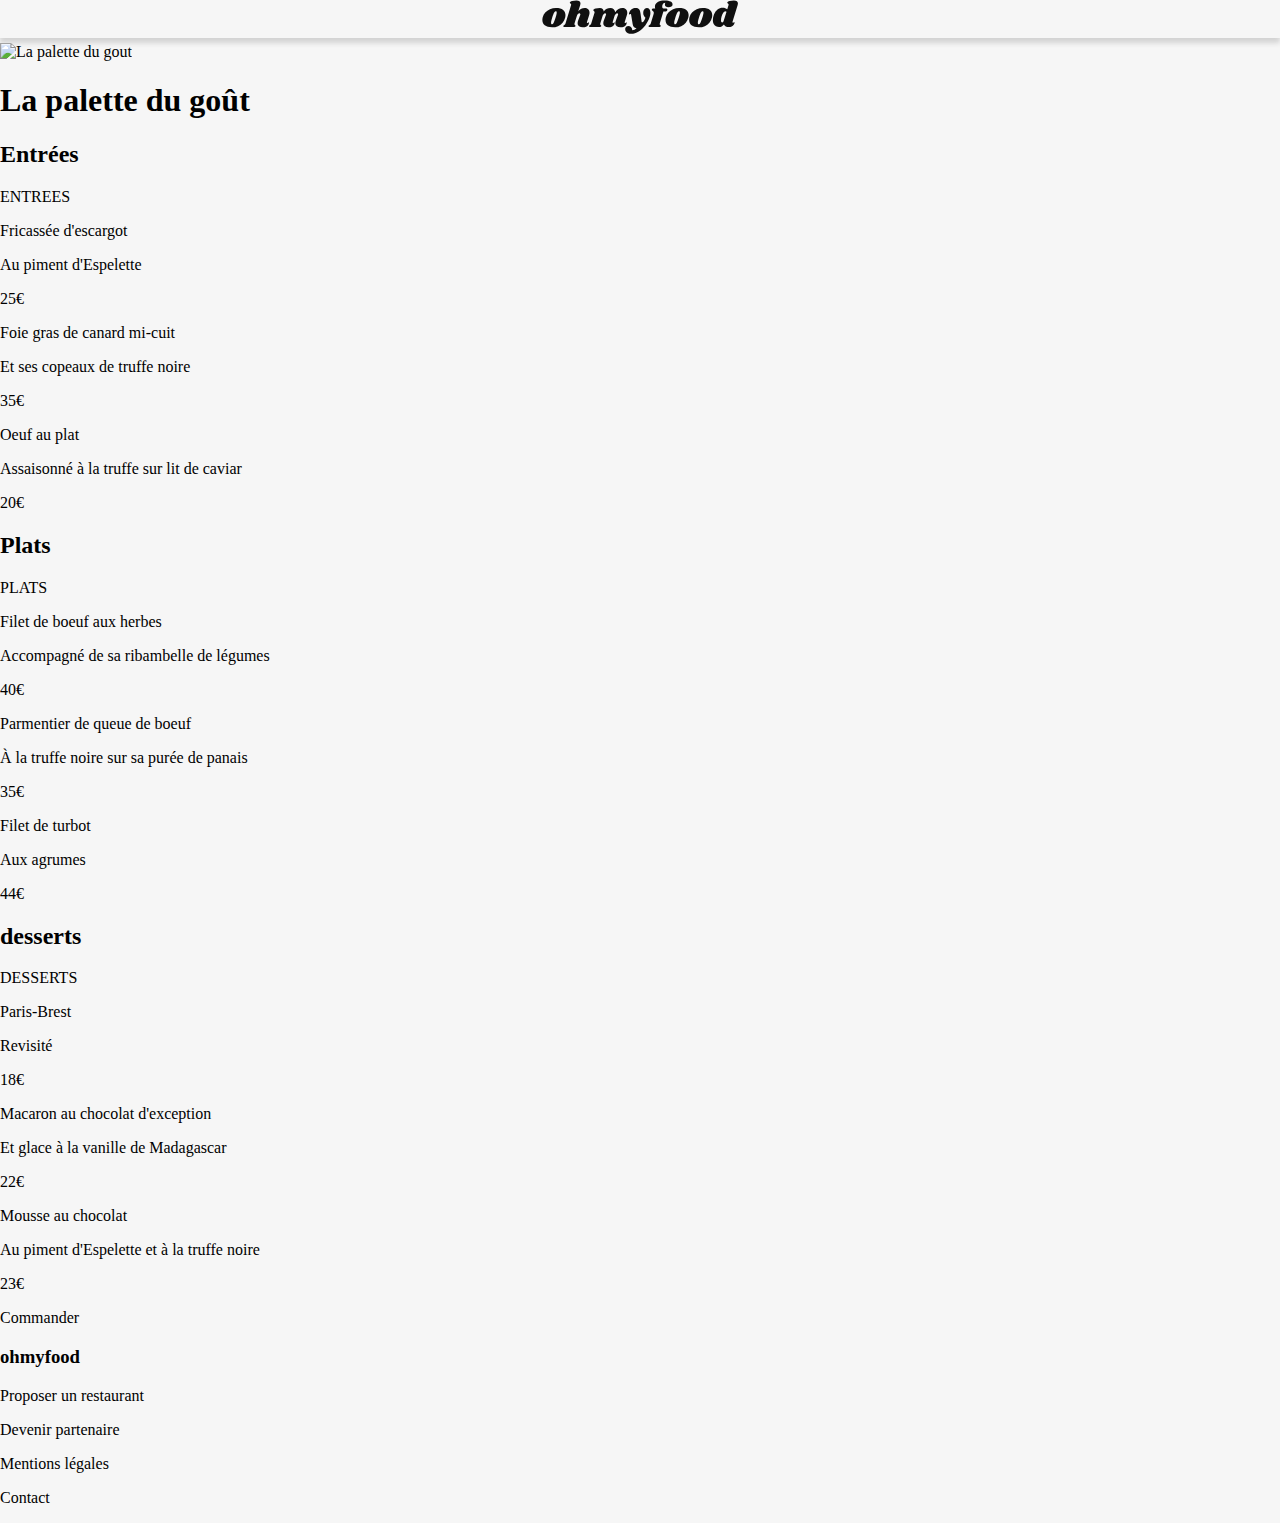
==== menu1-la-palette-du-gout.html @ bef1b3cd "commit sur master" ====
<!DOCTYPE html>
<html lang="fr">
<head>
   <meta charset="UTF-8">
   <meta http-equiv="X-UA-Compatible" content="IE=edge">
   <meta name="viewport" content="width=device-width, initial-scale=1.0">
   <title>Ohmyfood-La Palette du gout</title>
   <script src="https://kit.fontawesome.com/ac33e92e0d.js" crossorigin="anonymous"></script>
   <link rel="stylesheet" href="css/menu1.css">
</head>
<body> 
    <header>
        <div class="header" >
            <div class="retour"></div>
                <a href ="index.html">
                    <i class="fas fa-arrow-left"></i>
                </a>
            </div> 
            <div class="logo">
                <div class="logo"><img src="img/Logo/ohmyfood@2x.svg" alt="Ohmyfood"></div>
            </div>                  
    </header>
    <main>
    <div class="img">
        <div class="cartes-img"><img src="img/Restaurants/La palette du gout.jpg" alt="La palette du gout"/></div>               
        </div>
        <div class="gastronomie">
                
                <article class="gastronomie-carte"> 
                <h1>La palette du goût</h1>
                <div class="Conteneur-coeur">
                    <i class="fas fa-heart coeurplein"></i>
                    <i class="far fa-heart coeurvide"></i>
                </div>
                <section class="entree">
                    <h2 class="vue-laterale">Entrées</h2>
                        <p class="sous-titre">ENTREES</p>
                    <div class="choix-entree">
                        <div class="visible">
                            <div class="nom">
                                <p class="gras">Fricassée d'escargot</p>
                            </div>
                            <div class="prix-détail">
                                <div class="detail">
                                    <p>Au piment d'Espelette</p>
                                </div>
                                <div class="prix-gras">
                                    <p>25€</p>
                                </div>
                            </div>  
                        </div>  
                        <div class="validation">
                            <i class="fas fa-check-circle rotation"></i>
                        </div>
                    </div>
                    <div class="choix-entree">
                        <div class="visible">
                            <div class="nom">
                                <p class="gras">Foie gras de canard mi-cuit</p>
                            </div>
                            <div class="prix-detail">
                                <div class="detail">
                                    <p>Et ses copeaux de truffe noire</p>
                                </div>
                                <div class="prix-gras">
                        <p>35€</p>
                    </div>
                    </div>
                    </div>
                    <div class="validation">
                        <i class="fas fa-check-circle rotation"></i>
                    </div>    
                    </div>
                    <div class="choix-entree">
                    <div class="visible">
                    <div class="nom">
                        <p class="gras">Oeuf au plat </p>
                    </div>
                    <div class="prix-detail">
                    <div class="detail">
                        <p>Assaisonné à la truffe sur lit de caviar</p>
                    </div>
                    <div class="prix-gras">
                        <p>20€</p>
                    </div>
                    </div> 
                    </div>
                    <div class="validation">
                        <i class="fas fa-check-circle rotation"></i>
                    </div>       
                    </div>
                    </section>
                    <section class="plat">
                        <h2 class="vue-laterale">Plats</h2>  
                        <p class="sous-titre">PLATS</p>
                        <div class="choix-plat">
                            <div class="visible">
                                <div class="nom">
                                    <p class="gras">Filet de boeuf aux herbes</p>
                                </div>
                                <div class="prix-detail">
                                    <div class="detail"> 
                                        <p>Accompagné de sa ribambelle de légumes</p>
                                    </div>                                    
                                    <div class="prix-gras">
                                        <p>40€</p>
                                    </div>
                                </div> 
                            </div>  
                            <div class="validation">
                                <i class="fas fa-check-circle rotation"></i>
                            </div>                                
                        </div>
                        <div class="choix-plat">
                            <div class="visible">
                                <div class="nom">
                                    <p class="gras">Parmentier de queue de boeuf</p>
                                </div>
                                <div class="prix-detail">
                                    <div class="detail"> 
                                        <p>À la truffe noire sur sa purée de panais</p>
                                    </div>
                                    <div class="prix-gras">
                                        <p>35€</p>
                                    </div>
                                </div>
                            </div>
                            <div class="validation">
                                <i class="fas fa-check-circle rotation"></i>
                            </div>       
                        </div>
                        <div class="choix-plat">
                            <div class="visible">
                                <div class="intitule">
                                    <p class="gras">Filet de turbot</p>
                                </div>
                                <div class="prix-detail">
                                    <div class="detail"> 
                                        <p>Aux agrumes</p>
                                    </div>
                                    <div class="prix-gras">
                                        <p>44€</p>
                                    </div>
                                </div>
                            </div>
                            <div class="validation">
                                <i class="fas fa-check-circle rotation"></i>
                            </div>       
                        </div>
                    </section>

                    <section class="desserts">
                        <h2 class="vue-laterale">desserts</h2>
                        <p class="sous-titre">DESSERTS</p>
                        <div class="choix-dessert">
                            <div class="visible">
                                <div class="nom">
                                    <p class="gras">Paris-Brest</p>
                                </div>
                                <div class="prix-detail">
                                    <div class="detail"> 
                                        <p>Revisité</p>
                                    </div>
                                    <div class="prix-gras">
                                        <p>18€</p>
                                    </div>
                                </div>
                            </div>
                            <div class="validation">
                                <i class="fas fa-check-circle rotation"></i>
                            </div>       
                        </div>
                        <div class="choix-desserts">
                            <div class="visible">
                                <div class="nom">
                                    <p class="gras">Macaron au chocolat d'exception</p>
                                </div>
                                <div class="prix-detail">
                                    <div class="detail"> 
                                        <p>Et glace à la vanille de Madagascar</p>
                                    </div>
                                    <div class="prix-gras">
                                        <p>22€</p>
                                    </div>
                                </div>
                            </div>
                            <div class="validation>
                                <i class="fas fa-check-circle rotation"></i>
                            </div>           
                        </div>
                        <div class="choix-dessert">
                            <div class="visible">
                                <div class="nom">
                                    <p class="gras">Mousse au chocolat</p>
                                </div>
                                <div class="prix-detail">
                                    <div class="detail"> 
                                        <p>Au piment d'Espelette et à la truffe noire</p>
                                    </div>    
                                    <div class="prix-gras">
                                        <p>23€</p>
                                    </div>
                                </div>   
                            </div>
                            <div class="validation">
                                <i class="fas fa-check-circle rotation"></i>
                            </div>     
                        </div>
                    </section>
                </article> 
                <div class="commander">
                <div class="commander-entree"> 
                    <a href="#"><p>Commander</p></a>
                </div>
                </div>
            </div>
        </main>   
<!-- PIED DE PAGE -->
        <footer class="footer">
        <h3>ohmyfood</h3>
        <div class="footer-rangee">
            <a href="#">
        <div class="footer-rangee-du-bas">
                    <i class="fas fa-utensils"></i>
                    <p>Proposer un restaurant</p>
        </div>
        </a>
        <a href="#">
        <div class="footer-rangee-du-bas">
            <i class="fas fa-hands-helping"></i>
            <p>Devenir partenaire</p>
        </div>
        </a>
        <a href="#">
        <div>
            <p>Mentions légales</p>
        </div>
        </a>
        <a href="mailto:contact@ohmyfood.fr">
        <div>
            <p>Contact</p>
        </div>
        </a>
        </div>
        </footer>
</body>
</html>
---- css/menu1.css ----
* {
    box-sizing: border-box;
}
body {
    font-size: 16px;
    margin: 0 auto;
    background-color: #f6f6f6;
}

header {
    display: flex;
    justify-content: center;
    box-shadow: 0px 5px 5px lightgrey;
    margin-bottom: 5px;
}
a {
    color: black;
    text-decoration: none;
}
.cartes-img img{
    height: 250px;
    width: 100%;
    object-fit: cover;
}
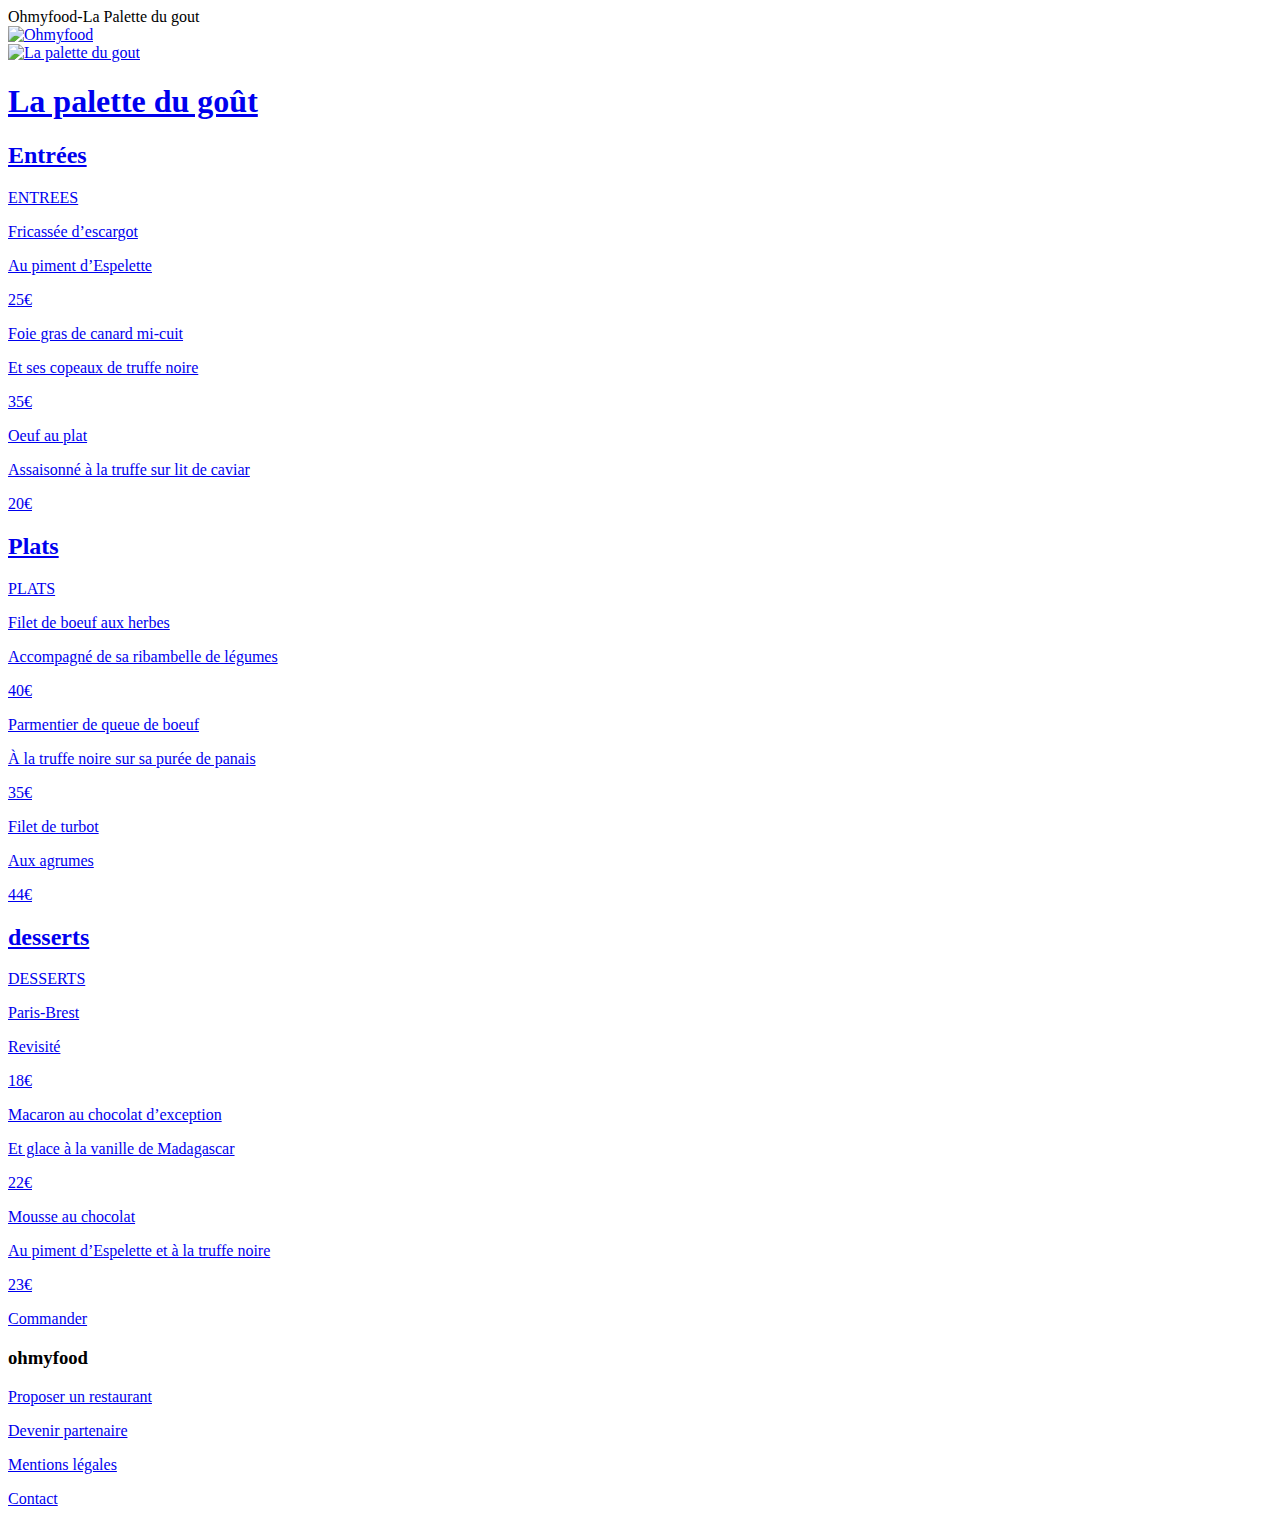
==== commit b2251aef: "modif" ====
--- a/menu1-la-palette-du-gout.html
+++ b/menu1-la-palette-du-gout.html
@@ -1,28 +1,29 @@
-<!DOCTYPE html>
+<! DOCTYPE html>
 <html lang="fr">
 <head>
    <meta charset="UTF-8">
-   <meta http-equiv="X-UA-Compatible" content="IE=edge">
-   <meta name="viewport" content="width=device-width, initial-scale=1.0">
-   <title>Ohmyfood-La Palette du gout</title>
-   <script src="https://kit.fontawesome.com/ac33e92e0d.js" crossorigin="anonymous"></script>
-   <link rel="stylesheet" href="css/menu1.css">
+   <meta http-equiv="X-UA-Compatible » content="IE=edge">
+   <meta name="viewport » content="width=device-width, initial-scale=1.0">
+   <titre>Ohmyfood-La Palette du gout</titre>
+   <script src="https://kit.fontawesome.com/ac33e92e0d.js » crossorigin="anonymous"></script>
+   <link rel="stylesheet » href="menu1.css">
 </head>
 <body> 
     <header>
-        <div class="header" >
+        <div class="en-tête" >
             <div class="retour"></div>
                 <a href ="index.html">
                     <i class="fas fa-arrow-left"></i>
-                </a>
+                </un>
             </div> 
             <div class="logo">
-                <div class="logo"><img src="img/Logo/ohmyfood@2x.svg" alt="Ohmyfood"></div>
+                <div class="logo"><img src="img/logo/ohmyfood@2x.svg" alt="Ohmyfood"></div>
             </div>                  
     </header>
     <main>
     <div class="img">
-        <div class="cartes-img"><img src="img/Restaurants/La palette du gout.jpg" alt="La palette du gout"/></div>               
+        <div class="cartes-img">
+            <img src="img/Restaurants/La palette du gout.jpg"alt="La palette du gout"></div>               
         </div>
         <div class="gastronomie">
                 
@@ -32,17 +33,17 @@
                     <i class="fas fa-heart coeurplein"></i>
                     <i class="far fa-heart coeurvide"></i>
                 </div>
-                <section class="entree">
+                <section class="entrée">
                     <h2 class="vue-laterale">Entrées</h2>
                         <p class="sous-titre">ENTREES</p>
-                    <div class="choix-entree">
+                    <div class="choix-entrée">
                         <div class="visible">
                             <div class="nom">
-                                <p class="gras">Fricassée d'escargot</p>
+                                <p class="gras">Fricassée d’escargot</p>
                             </div>
                             <div class="prix-détail">
-                                <div class="detail">
-                                    <p>Au piment d'Espelette</p>
+                                <div class="détail">
+                                    <p>Au piment d’Espelette</p>
                                 </div>
                                 <div class="prix-gras">
                                     <p>25€</p>
@@ -53,13 +54,13 @@
                             <i class="fas fa-check-circle rotation"></i>
                         </div>
                     </div>
-                    <div class="choix-entree">
+                    <div class="choix-entrée">
                         <div class="visible">
                             <div class="nom">
                                 <p class="gras">Foie gras de canard mi-cuit</p>
                             </div>
-                            <div class="prix-detail">
-                                <div class="detail">
+                            <div class="prix-détail">
+                                <div class="détail">
                                     <p>Et ses copeaux de truffe noire</p>
                                 </div>
                                 <div class="prix-gras">
@@ -71,13 +72,13 @@
                         <i class="fas fa-check-circle rotation"></i>
                     </div>    
                     </div>
-                    <div class="choix-entree">
+                    <div class="choix-entrée">
                     <div class="visible">
                     <div class="nom">
                         <p class="gras">Oeuf au plat </p>
                     </div>
-                    <div class="prix-detail">
-                    <div class="detail">
+                    <div class="prix-détail">
+                    <div class="détail">
                         <p>Assaisonné à la truffe sur lit de caviar</p>
                     </div>
                     <div class="prix-gras">
@@ -98,8 +99,8 @@
                                 <div class="nom">
                                     <p class="gras">Filet de boeuf aux herbes</p>
                                 </div>
-                                <div class="prix-detail">
-                                    <div class="detail"> 
+                                <div class="prix-détail">
+                                    <div class="détail"> 
                                         <p>Accompagné de sa ribambelle de légumes</p>
                                     </div>                                    
                                     <div class="prix-gras">
@@ -116,8 +117,8 @@
                                 <div class="nom">
                                     <p class="gras">Parmentier de queue de boeuf</p>
                                 </div>
-                                <div class="prix-detail">
-                                    <div class="detail"> 
+                                <div class="prix-détail">
+                                    <div class="détail"> 
                                         <p>À la truffe noire sur sa purée de panais</p>
                                     </div>
                                     <div class="prix-gras">
@@ -134,8 +135,8 @@
                                 <div class="intitule">
                                     <p class="gras">Filet de turbot</p>
                                 </div>
-                                <div class="prix-detail">
-                                    <div class="detail"> 
+                                <div class="prix-détail">
+                                    <div class="détail"> 
                                         <p>Aux agrumes</p>
                                     </div>
                                     <div class="prix-gras">
@@ -157,8 +158,8 @@
                                 <div class="nom">
                                     <p class="gras">Paris-Brest</p>
                                 </div>
-                                <div class="prix-detail">
-                                    <div class="detail"> 
+                                <div class="prix-détail">
+                                    <div class="détail"> 
                                         <p>Revisité</p>
                                     </div>
                                     <div class="prix-gras">
@@ -173,10 +174,10 @@
                         <div class="choix-desserts">
                             <div class="visible">
                                 <div class="nom">
-                                    <p class="gras">Macaron au chocolat d'exception</p>
-                                </div>
-                                <div class="prix-detail">
-                                    <div class="detail"> 
+                                    <p class="gras">Macaron au chocolat d’exception</p>
+                                </div>
+                                <div class="prix-détail">
+                                    <div class="détail"> 
                                         <p>Et glace à la vanille de Madagascar</p>
                                     </div>
                                     <div class="prix-gras">
@@ -193,9 +194,9 @@
                                 <div class="nom">
                                     <p class="gras">Mousse au chocolat</p>
                                 </div>
-                                <div class="prix-detail">
-                                    <div class="detail"> 
-                                        <p>Au piment d'Espelette et à la truffe noire</p>
+                                <div class="prix-détail">
+                                    <div class="détail"> 
+                                        <p>Au piment d’Espelette et à la truffe noire</p>
                                     </div>    
                                     <div class="prix-gras">
                                         <p>23€</p>
@@ -208,40 +209,41 @@
                         </div>
                     </section>
                 </article> 
-                <div class="commander">
-                <div class="commander-entree"> 
+                <div class="commandant">
+                <div class="commander-entrée"> 
                     <a href="#"><p>Commander</p></a>
                 </div>
                 </div>
             </div>
-        </main>   
+        </principal>   
 <!-- PIED DE PAGE -->
-        <footer class="footer">
+        <footer class="pied de page">
         <h3>ohmyfood</h3>
         <div class="footer-rangee">
             <a href="#">
         <div class="footer-rangee-du-bas">
-                    <i class="fas fa-utensils"></i>
+                    <i class="fas fa-ustensiles"></i>
                     <p>Proposer un restaurant</p>
         </div>
-        </a>
+        </un>
         <a href="#">
         <div class="footer-rangee-du-bas">
             <i class="fas fa-hands-helping"></i>
             <p>Devenir partenaire</p>
         </div>
-        </a>
+        </un>
         <a href="#">
         <div>
             <p>Mentions légales</p>
         </div>
-        </a>
+        </un>
         <a href="mailto:contact@ohmyfood.fr">
         <div>
             <p>Contact</p>
         </div>
-        </a>
-        </div>
-        </footer>
-</body>
+        </un>
+        </div>
+    </footer>
+</main>
+    </body>
 </html>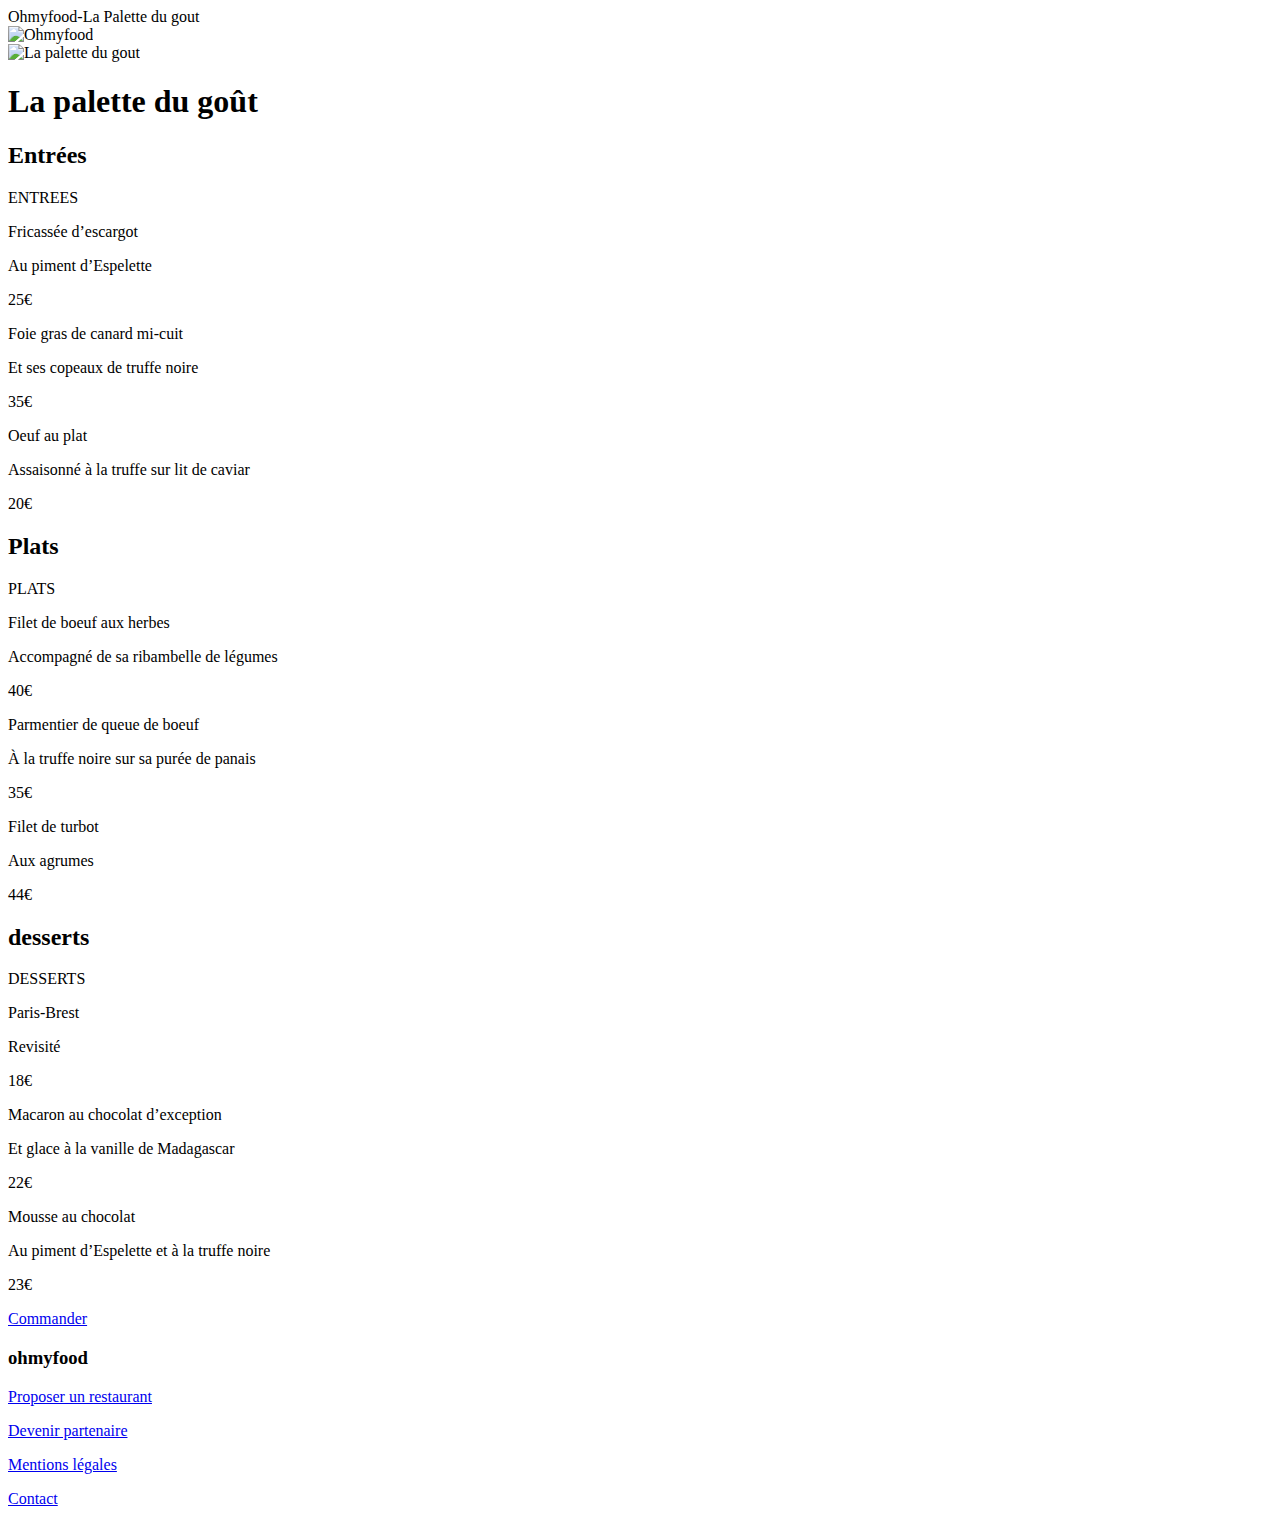
==== commit 8fc25738: "modif" ====
--- a/menu1-la-palette-du-gout.html
+++ b/menu1-la-palette-du-gout.html
@@ -10,11 +10,11 @@
 </head>
 <body> 
     <header>
-        <div class="en-tête" >
+        <div class="header" >
             <div class="retour"></div>
                 <a href ="index.html">
                     <i class="fas fa-arrow-left"></i>
-                </un>
+                <a>
             </div> 
             <div class="logo">
                 <div class="logo"><img src="img/logo/ohmyfood@2x.svg" alt="Ohmyfood"></div>
@@ -185,7 +185,7 @@
                                     </div>
                                 </div>
                             </div>
-                            <div class="validation>
+                            <div class="validation">
                                 <i class="fas fa-check-circle rotation"></i>
                             </div>           
                         </div>
@@ -209,7 +209,7 @@
                         </div>
                     </section>
                 </article> 
-                <div class="commandant">
+                <div class="commander">
                 <div class="commander-entrée"> 
                     <a href="#"><p>Commander</p></a>
                 </div>
@@ -225,23 +225,23 @@
                     <i class="fas fa-ustensiles"></i>
                     <p>Proposer un restaurant</p>
         </div>
-        </un>
+    </a>
         <a href="#">
         <div class="footer-rangee-du-bas">
             <i class="fas fa-hands-helping"></i>
             <p>Devenir partenaire</p>
         </div>
-        </un>
+    </a>
         <a href="#">
         <div>
             <p>Mentions légales</p>
         </div>
-        </un>
+    </a>
         <a href="mailto:contact@ohmyfood.fr">
         <div>
             <p>Contact</p>
         </div>
-        </un>
+    </a>
         </div>
     </footer>
 </main>
